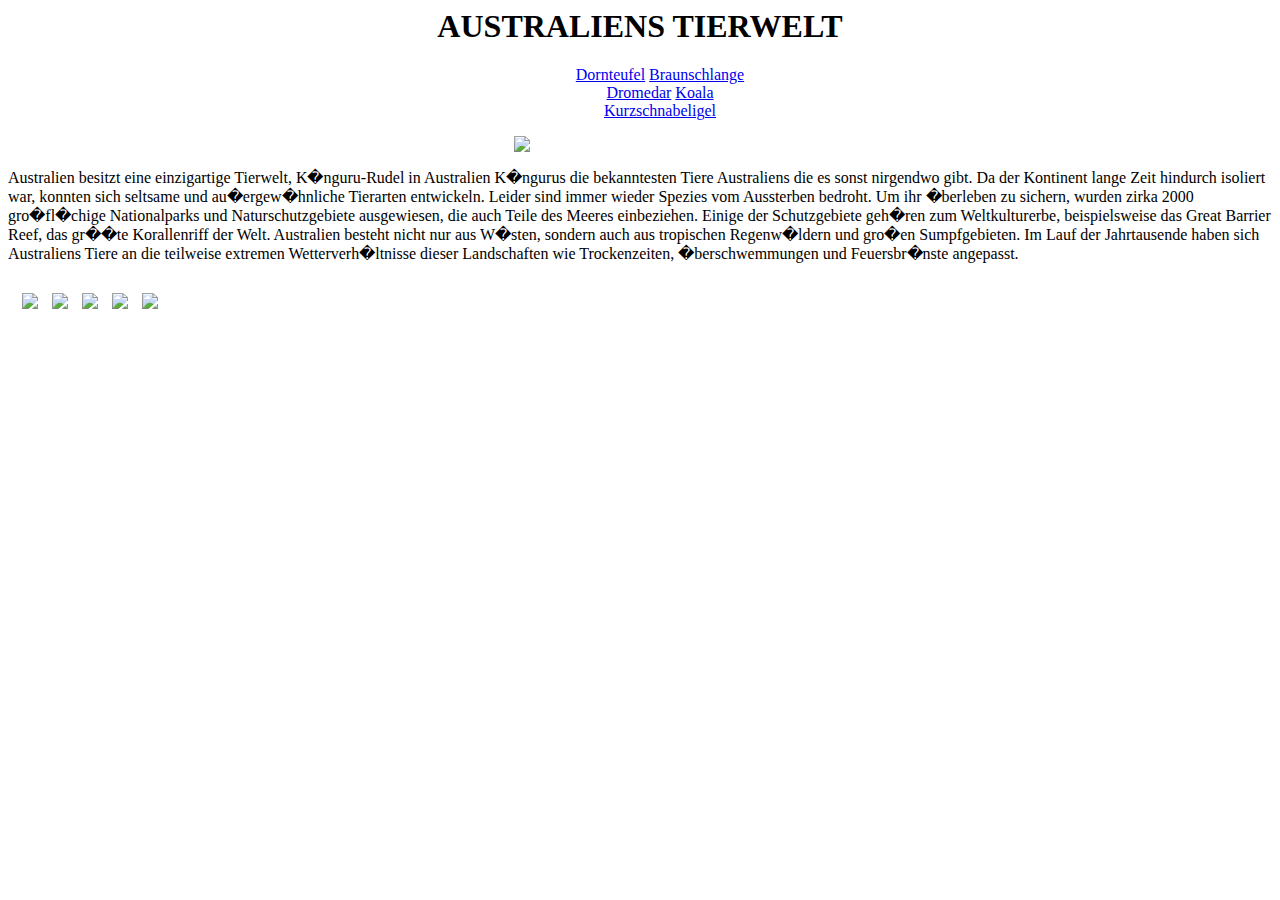
==== index.html @ 9674ce4c "Add files via upload" ====
<!DOCTYPE>

<html>
	<head>
		<title>Tierwelt Australiens</title>
		<link rel="stylesheet" href="index.css">
	</head>
	
	
	
	<body class="hintergrund">
	
		<h1 class="�berschrift">AUSTRALIENS TIERWELT</h1>
		
		
	<div="aufz�hlung">
		<ul class="Tabelle">
		<a href="Dornteufel.html">Dornteufel</a>
		<a href="Braunschlange.html">Braunschlange</a>
		<a href="Dromedar.html">Dromedar</a>
		<a href="Koala.html">Koala</a>
	    <a href="Kurzschnabeligel.html"> Kurzschnabeligel</a>
			
		</ul>
	</div>
	<img class="bild1" src="http://tse4.mm.bing.net/th?id=OIP.hjg_2DGfMXFHjqVAqXqxwwEsDI&pid=15.1">
	
	
	<p class="text">
	
	
	
	Australien besitzt eine einzigartige Tierwelt, 
	K�nguru-Rudel in Australien
	K�ngurus die bekanntesten Tiere Australiens
	die es sonst nirgendwo gibt. Da der Kontinent lange Zeit hindurch isoliert war, konnten sich seltsame und au�ergew�hnliche Tierarten entwickeln. Leider sind immer wieder Spezies vom Aussterben bedroht. Um ihr �berleben zu sichern, wurden zirka 2000 gro�fl�chige Nationalparks und Naturschutzgebiete ausgewiesen, die auch Teile des Meeres einbeziehen. Einige der Schutzgebiete geh�ren zum Weltkulturerbe, beispielsweise das Great Barrier Reef, das gr��te Korallenriff der Welt.
	Australien besteht nicht nur aus W�sten, sondern auch aus tropischen Regenw�ldern und gro�en Sumpfgebieten. Im Lauf der Jahrtausende haben sich Australiens Tiere an die teilweise extremen Wetterverh�ltnisse dieser Landschaften wie Trockenzeiten, �berschwemmungen und Feuersbr�nste angepasst.

		
		
		

	</p>
	
	<div class="bildis">
	
	<img class="bildis"src=http://tse1.mm.bing.net/th?id=OIP.eJeuU5EZxV060msN326CSAE0DK&w=300&h=197&c=7&qlt=90&o=4&dpr=125&pid=1.7> 
	<img class="bildis"src=http://tse3.mm.bing.net/th?id=OIP.ZW1J-luFcmro7P9yRMDqZwE8DF&w=300&h=187&c=7&qlt=90&o=4&dpr=125&pid=1.7>
	<img class="bildis"src=http://tse1.mm.bing.net/th?id=OIP.sGykCW3cvm1RxsDXgzmKugEsDL&w=300&h=203&c=7&qlt=90&o=4&dpr=125&pid=1.7>
	<img class="bildis"src=http://tse2.mm.bing.net/th?id=OIP.-OpV26kjsG-3bTYbzkRnnAEsDE&w=299&h=196&c=7&qlt=90&o=4&dpr=125&pid=1.7>
	<img class="bildis"src=http://tse4.mm.bing.net/th?id=OIP.40x0EMlk2lG1ER-DsfvHSAE8DF&w=300&h=187&c=7&qlt=90&o=4&dpr=125&pid=1.7>
	                                                                                                           
	</div>
																											   
																											   
																											   
																											   
																											   
																											   
																											   
																											   
																											   
																																																   
																											   
																											   
																											   
																											   
																											   
																											   
																											   
																											   
</body>
</html>
---- index.css ----
.hintergrund {
    background-color:white;
}

.�berschrift {
     color: black ;
     text-align: center;
}

.Tabelle {
	text-align: center;
	margin-left: 40%;
	margin-right:40%;
     
}

.bild1 {
	margin-left: 40%;
    padding: 0;
     
}

.bild2 {
	margin-left: 40%;

}



}

.text  {
	 color:black; 
	 text-align: center;
	 border:solid;
	 border-width: 10px 10px 10px 10px;
	 margin-left: 20% ;
	 margin-right: 20%;
}
 
 
 
 .bildis {
	float:left;
	margin:7px;
		}
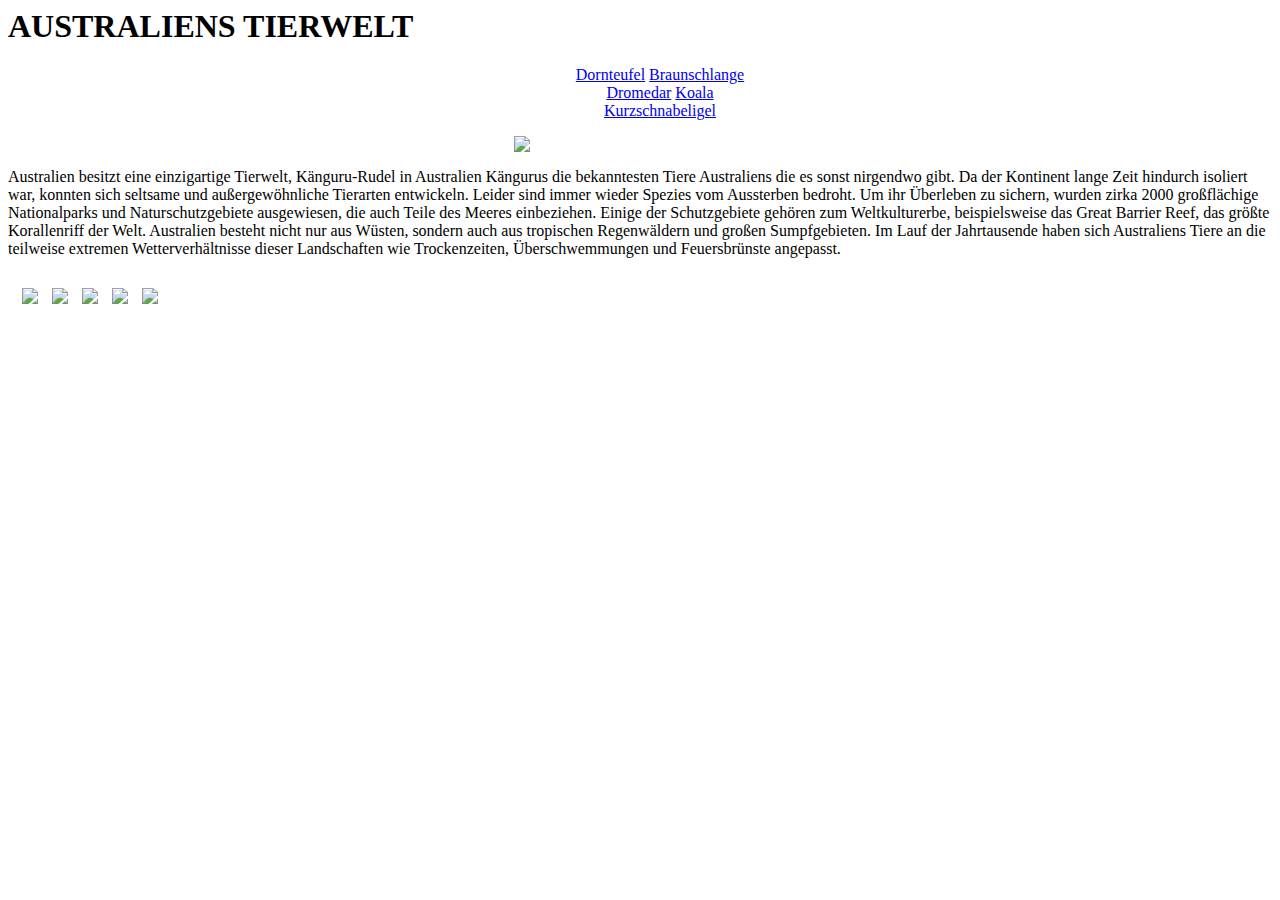
==== commit 54fc316d: "Update index.html" ====
--- a/index.html
+++ b/index.html
@@ -2,6 +2,7 @@
 
 <html>
 	<head>
+		<meta charset="utf-8">
 		<title>Tierwelt Australiens</title>
 		<link rel="stylesheet" href="index.css">
 	</head>
@@ -10,10 +11,10 @@
 	
 	<body class="hintergrund">
 	
-		<h1 class="�berschrift">AUSTRALIENS TIERWELT</h1>
+		<h1 class="überschrift">AUSTRALIENS TIERWELT</h1>
 		
 		
-	<div="aufz�hlung">
+	<div ="aufzählung">
 		<ul class="Tabelle">
 		<a href="Dornteufel.html">Dornteufel</a>
 		<a href="Braunschlange.html">Braunschlange</a>
@@ -31,10 +32,10 @@
 	
 	
 	Australien besitzt eine einzigartige Tierwelt, 
-	K�nguru-Rudel in Australien
-	K�ngurus die bekanntesten Tiere Australiens
-	die es sonst nirgendwo gibt. Da der Kontinent lange Zeit hindurch isoliert war, konnten sich seltsame und au�ergew�hnliche Tierarten entwickeln. Leider sind immer wieder Spezies vom Aussterben bedroht. Um ihr �berleben zu sichern, wurden zirka 2000 gro�fl�chige Nationalparks und Naturschutzgebiete ausgewiesen, die auch Teile des Meeres einbeziehen. Einige der Schutzgebiete geh�ren zum Weltkulturerbe, beispielsweise das Great Barrier Reef, das gr��te Korallenriff der Welt.
-	Australien besteht nicht nur aus W�sten, sondern auch aus tropischen Regenw�ldern und gro�en Sumpfgebieten. Im Lauf der Jahrtausende haben sich Australiens Tiere an die teilweise extremen Wetterverh�ltnisse dieser Landschaften wie Trockenzeiten, �berschwemmungen und Feuersbr�nste angepasst.
+	Känguru-Rudel in Australien
+	Kängurus die bekanntesten Tiere Australiens
+	die es sonst nirgendwo gibt. Da der Kontinent lange Zeit hindurch isoliert war, konnten sich seltsame und außergewöhnliche Tierarten entwickeln. Leider sind immer wieder Spezies vom Aussterben bedroht. Um ihr Überleben zu sichern, wurden zirka 2000 großflächige Nationalparks und Naturschutzgebiete ausgewiesen, die auch Teile des Meeres einbeziehen. Einige der Schutzgebiete gehören zum Weltkulturerbe, beispielsweise das Great Barrier Reef, das größte Korallenriff der Welt.
+	Australien besteht nicht nur aus Wüsten, sondern auch aus tropischen Regenwäldern und großen Sumpfgebieten. Im Lauf der Jahrtausende haben sich Australiens Tiere an die teilweise extremen Wetterverhältnisse dieser Landschaften wie Trockenzeiten, Überschwemmungen und Feuersbrünste angepasst.
 
 		
 		
@@ -70,4 +71,4 @@
 																											   
 																											   
 </body>
-</html>+</html>
